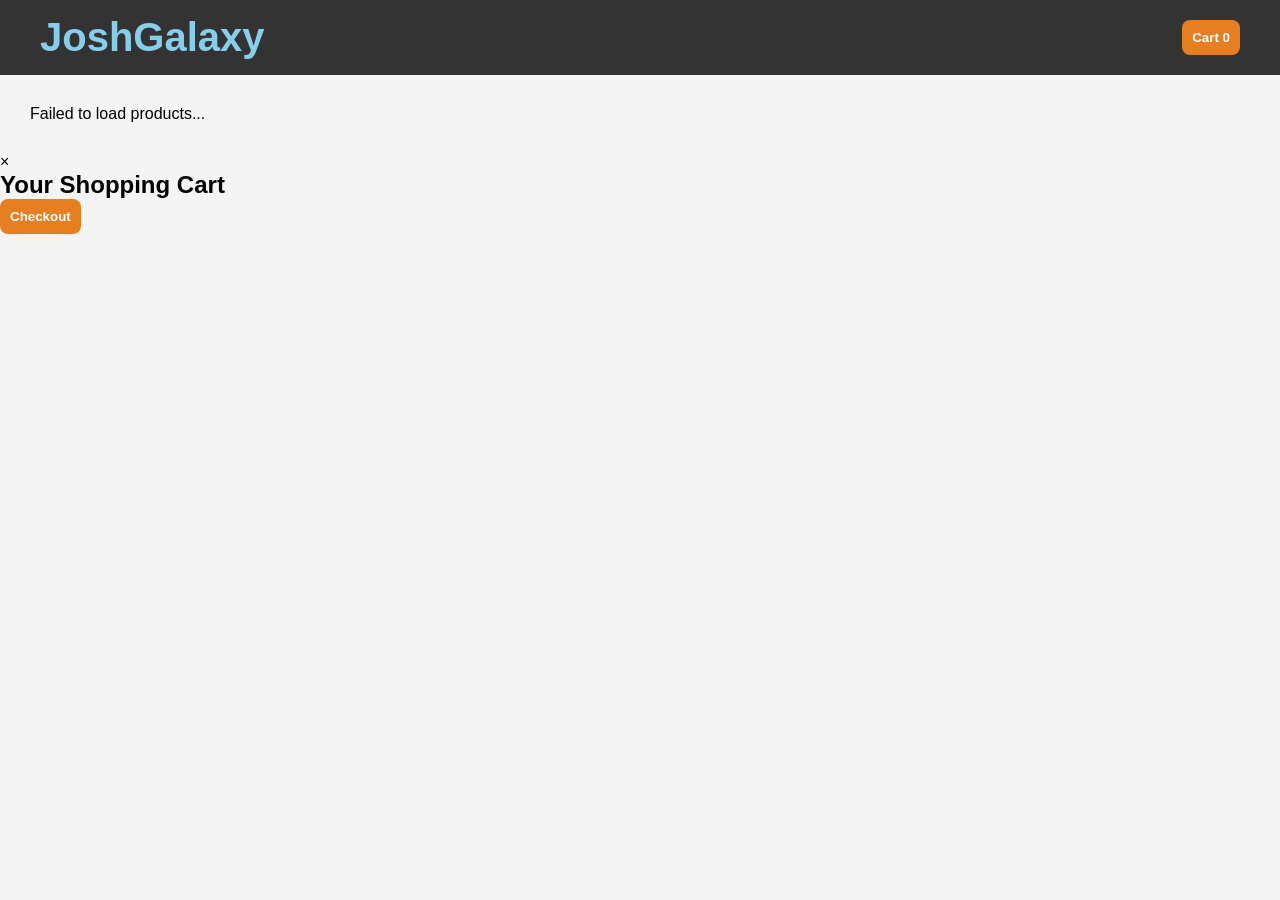
==== Week09-Async-APIs/Day2-Fetch-REST-JSON/1-demo/Josh Galaxy Store/index.html @ 39b3e94d "modify this file" ====
<!DOCTYPE html>
<html lang="en">
<head>
    <meta charset="UTF-8">
    <meta name="viewport" content="width=device-width, initial-scale=1.0">
    <link rel="stylesheet" href="style.css">
    <title>Josh Glaxy Store</title>
</head>
<body>
    <header>
        <div class="logo-box">
            <a href="" class="logo">JoshGalaxy</a>
        </div>
        <button id="car-btn">
            Cart
            <span id="cart-count">0</span>
        </button>
    </header>
    <main>
        <div class="product-container">
            <!--javascript will inject the product here-->
        </div>
    </main>
    <!--Cart Modal-->
    <div id="cart-modal" class="cart-modal">
        <div class="modal-content">
            <span class="close-btn">&times;</span>
            <h2>Your Shopping Cart</h2>
            <button id="check-out">Checkout</button>
        </div>
    </div>
<script src="./scripts.js"></script>
</body>
</html>
---- Week09-Async-APIs/Day2-Fetch-REST-JSON/1-demo/Josh Galaxy Store/style.css ----
*{
    margin: 0;
    padding: 0;
    text-decoration: none;
    box-sizing: border-box;
}
body{
    font-family: Arial, sans-serif;
    background-color: #f4f4f4;
}
header{
    background-color: #333;
    color: white;
    padding: 15px 40px;
    display: flex;
    justify-content: space-between;
    align-items: center;
}
.logo{
    color: skyblue;
    font-size: 2.5rem;
    font-weight: 900;
}
button{
    background-color: #e67e22;
    color: white;
    border: none;
    padding: 10px;
    cursor: pointer;
    border-radius: 8px;
    font-weight: 600;
}
button:hover{
    background-color: #d35400;
}

.product-container{
    display: grid;
    grid-template-columns: repeat(auto-fit, minmax(250px, 1fr));
    gap: 20px;
    padding: 30px;
}
.product-card {
    background-color: white;
    padding: 20px;
    border-radius: 8px;
    box-shadow: 0 2px 5px gray;
    text-align: center;
    display: flex;
    flex-direction: column;
    justify-content: space-between;
}
.product-card img{
    max-width: 100%;
    height: 150px;
    object-fit: contain;
}
.product-card h3{
    font-size: 18px;
    margin: 12px 0;
}
.price{
    font-weight: 700;
    color: #d35400;
    font-size: 24px;
}
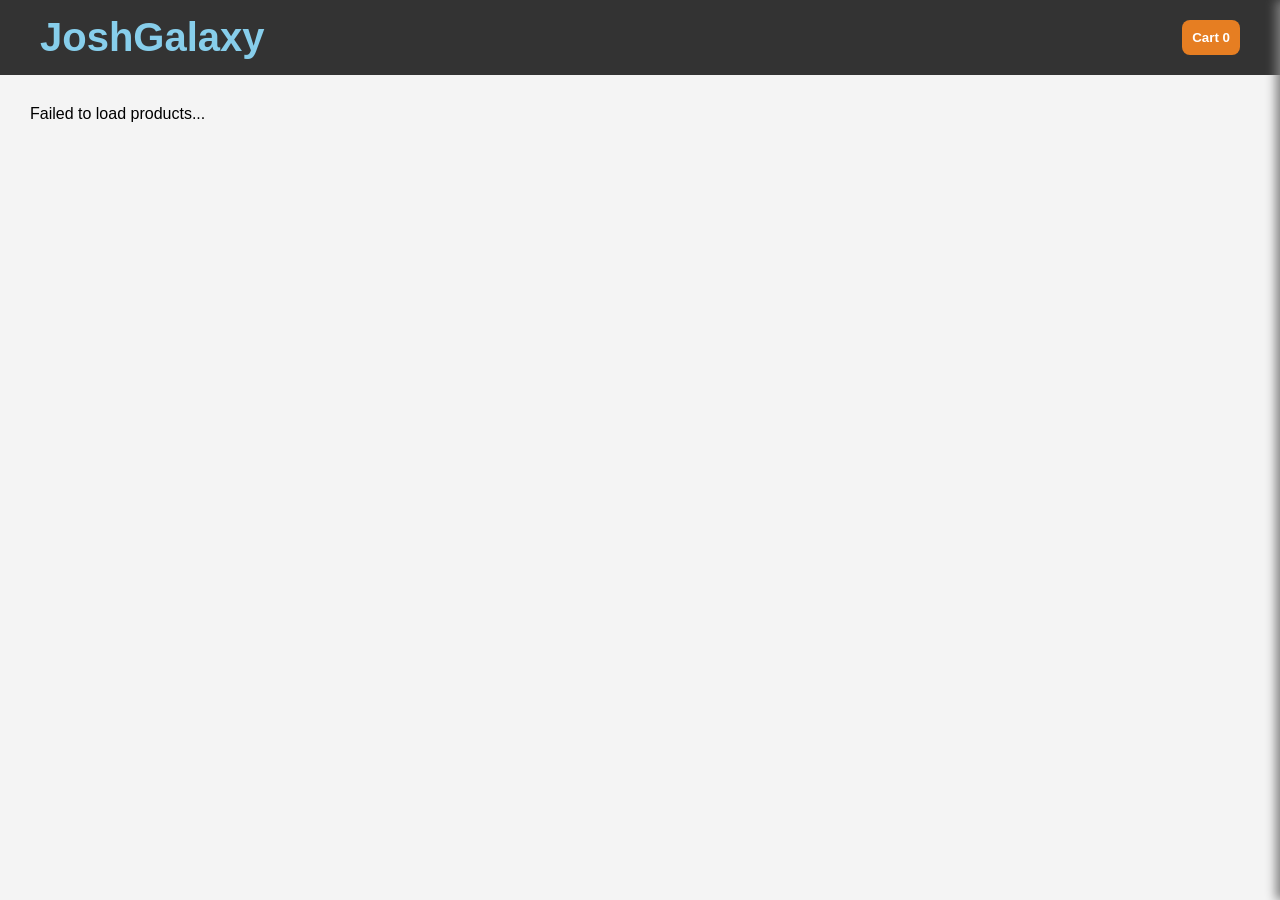
==== commit 50ee39fc: "modify th file" ====
--- a/Week09-Async-APIs/Day2-Fetch-REST-JSON/1-demo/Josh Galaxy Store/index.html
+++ b/Week09-Async-APIs/Day2-Fetch-REST-JSON/1-demo/Josh Galaxy Store/index.html
@@ -11,7 +11,7 @@
         <div class="logo-box">
             <a href="" class="logo">JoshGalaxy</a>
         </div>
-        <button id="car-btn">
+        <button id="cart-btn">
             Cart
             <span id="cart-count">0</span>
         </button>
@@ -22,10 +22,11 @@
         </div>
     </main>
     <!--Cart Modal-->
-    <div id="cart-modal" class="cart-modal">
+    <div id="cart-modal" class="cart-modal hidden">
         <div class="modal-content">
             <span class="close-btn">&times;</span>
             <h2>Your Shopping Cart</h2>
+            <div id="cart-items"></div>
             <button id="check-out">Checkout</button>
         </div>
     </div>
--- a/Week09-Async-APIs/Day2-Fetch-REST-JSON/1-demo/Josh Galaxy Store/style.css
+++ b/Week09-Async-APIs/Day2-Fetch-REST-JSON/1-demo/Josh Galaxy Store/style.css
@@ -63,4 +63,38 @@
     font-weight: 700;
     color: #d35400;
     font-size: 24px;
+}
+
+/* cart modal styling */
+.cart-modal{
+    position: fixed;
+    top: 0;
+    right: 0;
+    width: 350px;
+    height: 100%;
+    background-color: #cec;
+    box-shadow: -4px 0 10px gray;
+    z-index: 1000;
+    transition: transform 0.3s ease;
+}
+.cart-modal.hidden{
+    transform: translateX(100%);
+}
+.modal-content{
+    padding: 20px;
+    position: relative;
+}
+.close-btn{
+    position: absolute;
+    top: 10px;
+    right: 20px;
+    font-size: 35px;
+    cursor: pointer;
+}
+#cart-items{
+    display: flex;
+    justify-content: space-between;
+    margin: 15px 0;
+    border-bottom: 1px solid gray;
+    padding-bottom: 7px;
 }
